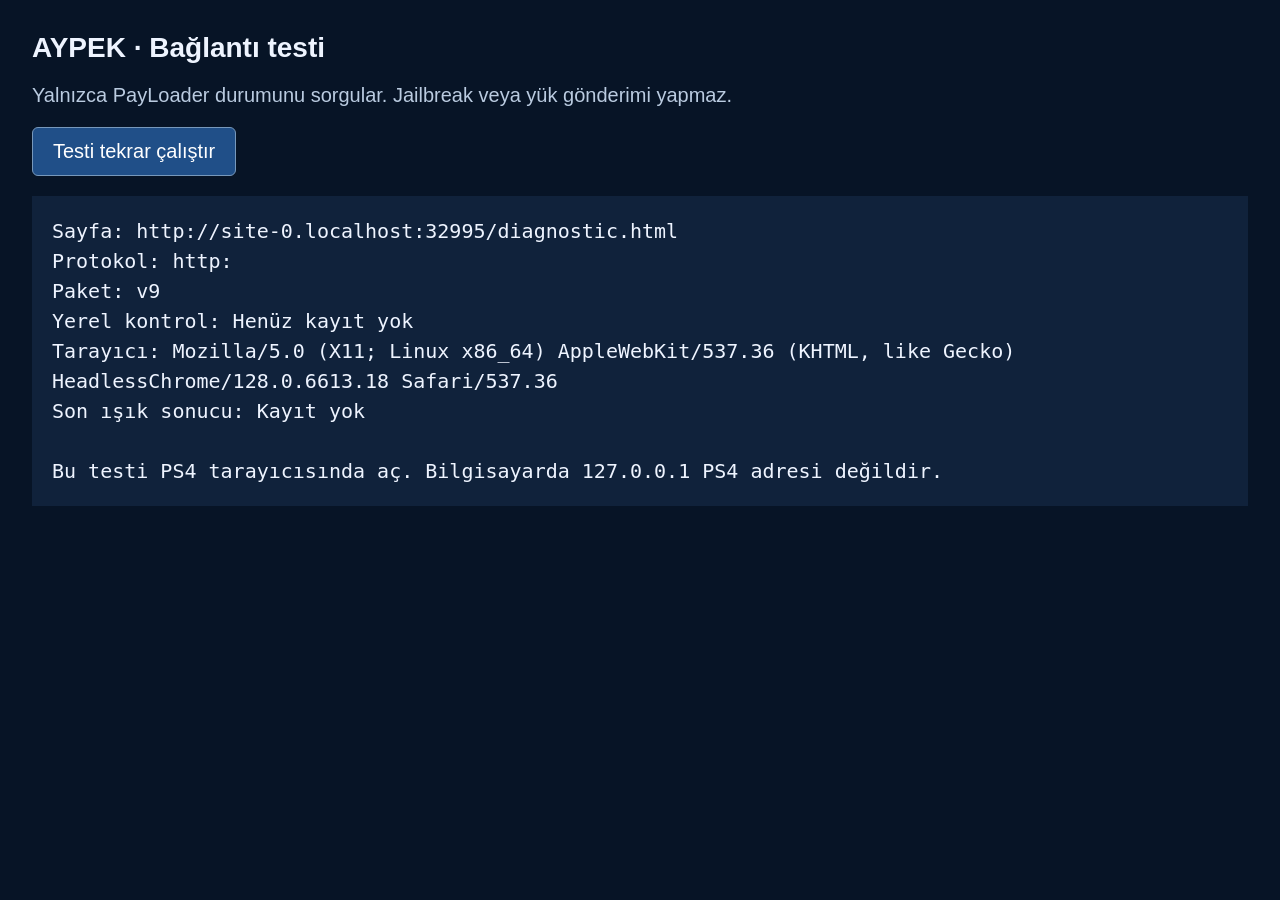
==== diagnostic.html @ 1d5d4adb "13.52" ====
<!doctype html>
<html lang="tr"><head><meta charset="utf-8"><meta name="viewport" content="width=device-width,initial-scale=1"><title>AYPEK bağlantı testi</title>
<style>body{background:#071426;color:#eef4ff;font:20px Arial,sans-serif;margin:32px}h1{font-size:28px}button{font:inherit;padding:12px 20px;background:#204f88;color:white;border:1px solid #7798bb;border-radius:6px}pre{white-space:pre-wrap;overflow-wrap:break-word;background:#10223b;padding:20px;line-height:1.5}p{color:#bacbe0}</style></head>
<body><h1>AYPEK · Bağlantı testi</h1><p>Yalnızca PayLoader durumunu sorgular. Jailbreak veya yük gönderimi yapmaz.</p><button id="run" type="button">Testi tekrar çalıştır</button><pre id="out" role="status" aria-live="polite"></pre>
<script>
(function(){
 var out=document.getElementById('out'),button=document.getElementById('run');
 function log(s){out.textContent+=s+'\n';}
 function request(method,done){
  var xhr=new XMLHttpRequest(),finished=false,start=Date.now();
  log('\n'+method+' http://127.0.0.1:9090/status');
  function finish(kind){
   if(finished)return;finished=true;
   log('Sonuç: '+kind+' | HTTP: '+xhr.status+' | Süre: '+(Date.now()-start)+' ms');
   if(kind==='Yanıt alındı'){
    log('Yanıt: '+(xhr.responseText||'(boş)').slice(0,600));
    try{var data=JSON.parse(xhr.responseText);log('Durum okunabiliyor: '+(data.status||'(status alanı yok)'));}catch(e){log('JSON okunamadı: '+e.message);}
   }else{log('Tarayıcı bu hatada CORS, karma içerik ve bağlantı hatasını kesin olarak ayıramaz.');}
   done();
  }
  xhr.onload=function(){finish('Yanıt alındı');};
  xhr.onerror=function(){finish('Bağlantı veya tarayıcı erişim engeli');};
  xhr.ontimeout=function(){finish('Zaman aşımı');};
  try{xhr.open(method,'http://127.0.0.1:9090/status',true);xhr.timeout=5000;xhr.send();}
  catch(e){log('İstek başlatılamadı: '+e.name+' — '+e.message);done();}
 }
 function run(){
  button.disabled=true;out.textContent='';
  log('Sayfa: '+location.href);log('Protokol: '+location.protocol);try{log('Paket: v9');log('Yerel kontrol: '+(localStorage.getItem('aypek-native-result')||'Henüz kayıt yok'));}catch(e){}
  log('Tarayıcı: '+navigator.userAgent);
  try{log('Son ışık sonucu: '+(sessionStorage.getItem('aypek-result')||'Kayıt yok'));}catch(e){log('Önceki sonuç okunamıyor');}
  if(!/PlayStation\s+4[\/ ]/.test(navigator.userAgent)){log('\nBu testi PS4 tarayıcısında aç. Bilgisayarda 127.0.0.1 PS4 adresi değildir.');button.disabled=false;return;}
  request('GET',function(){request('POST',function(){log('\nTest tamamlandı. Bu ekranın fotoğrafını paylaş.');button.disabled=false;});});
 }
 button.onclick=run;run();
})();
</script></body></html>
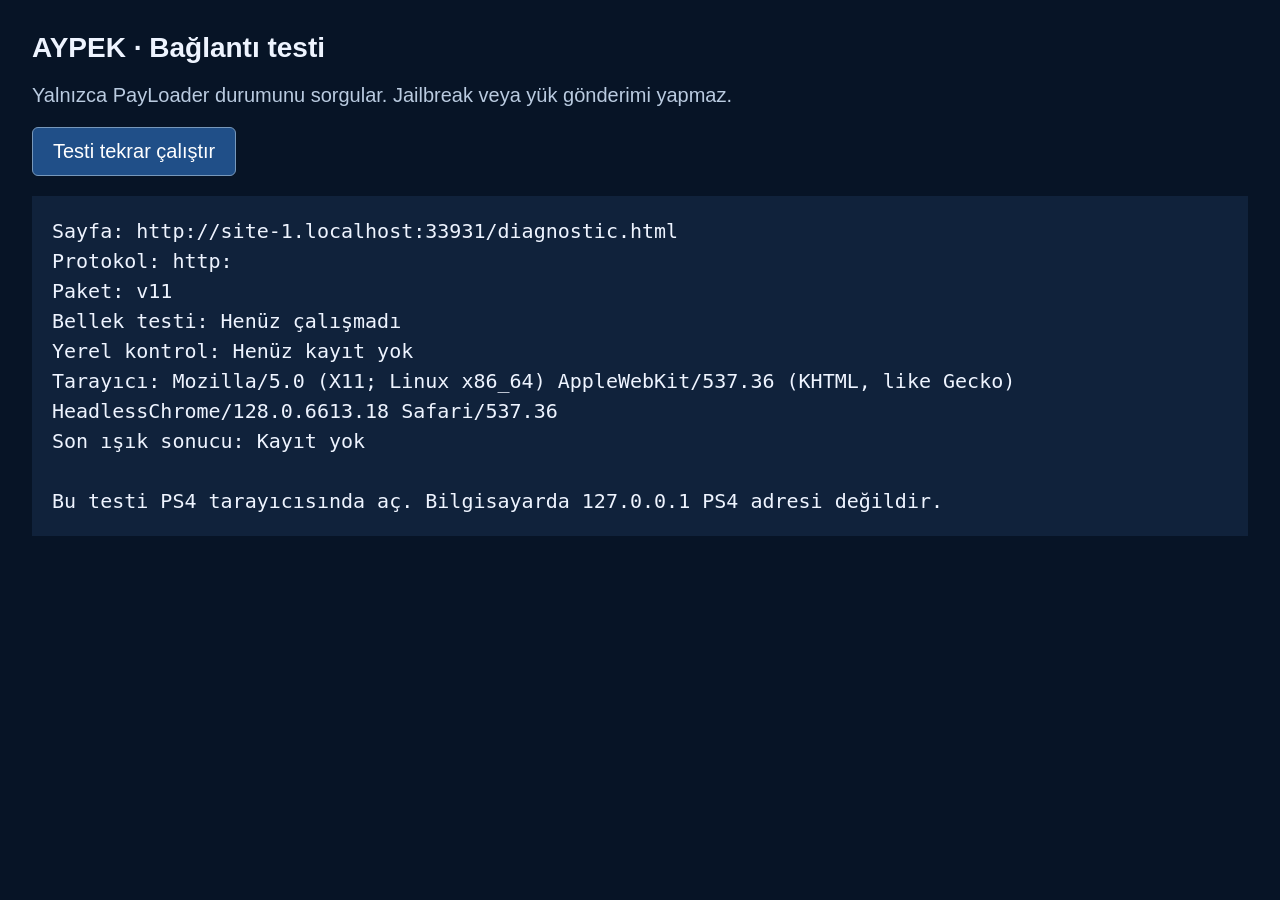
==== commit 345f2006: "Version 13.52" ====
--- a/diagnostic.html
+++ b/diagnostic.html
@@ -26,7 +26,7 @@
  }
  function run(){
   button.disabled=true;out.textContent='';
-  log('Sayfa: '+location.href);log('Protokol: '+location.protocol);try{log('Paket: v9');log('Yerel kontrol: '+(localStorage.getItem('aypek-native-result')||'Henüz kayıt yok'));}catch(e){}
+  log('Sayfa: '+location.href);log('Protokol: '+location.protocol);try{log('Paket: v11');log('Bellek testi: '+(localStorage.getItem('aypek-memory-result')||'Henüz çalışmadı'));log('Yerel kontrol: '+(localStorage.getItem('aypek-native-result')||'Henüz kayıt yok'));}catch(e){}
   log('Tarayıcı: '+navigator.userAgent);
   try{log('Son ışık sonucu: '+(sessionStorage.getItem('aypek-result')||'Kayıt yok'));}catch(e){log('Önceki sonuç okunamıyor');}
   if(!/PlayStation\s+4[\/ ]/.test(navigator.userAgent)){log('\nBu testi PS4 tarayıcısında aç. Bilgisayarda 127.0.0.1 PS4 adresi değildir.');button.disabled=false;return;}
